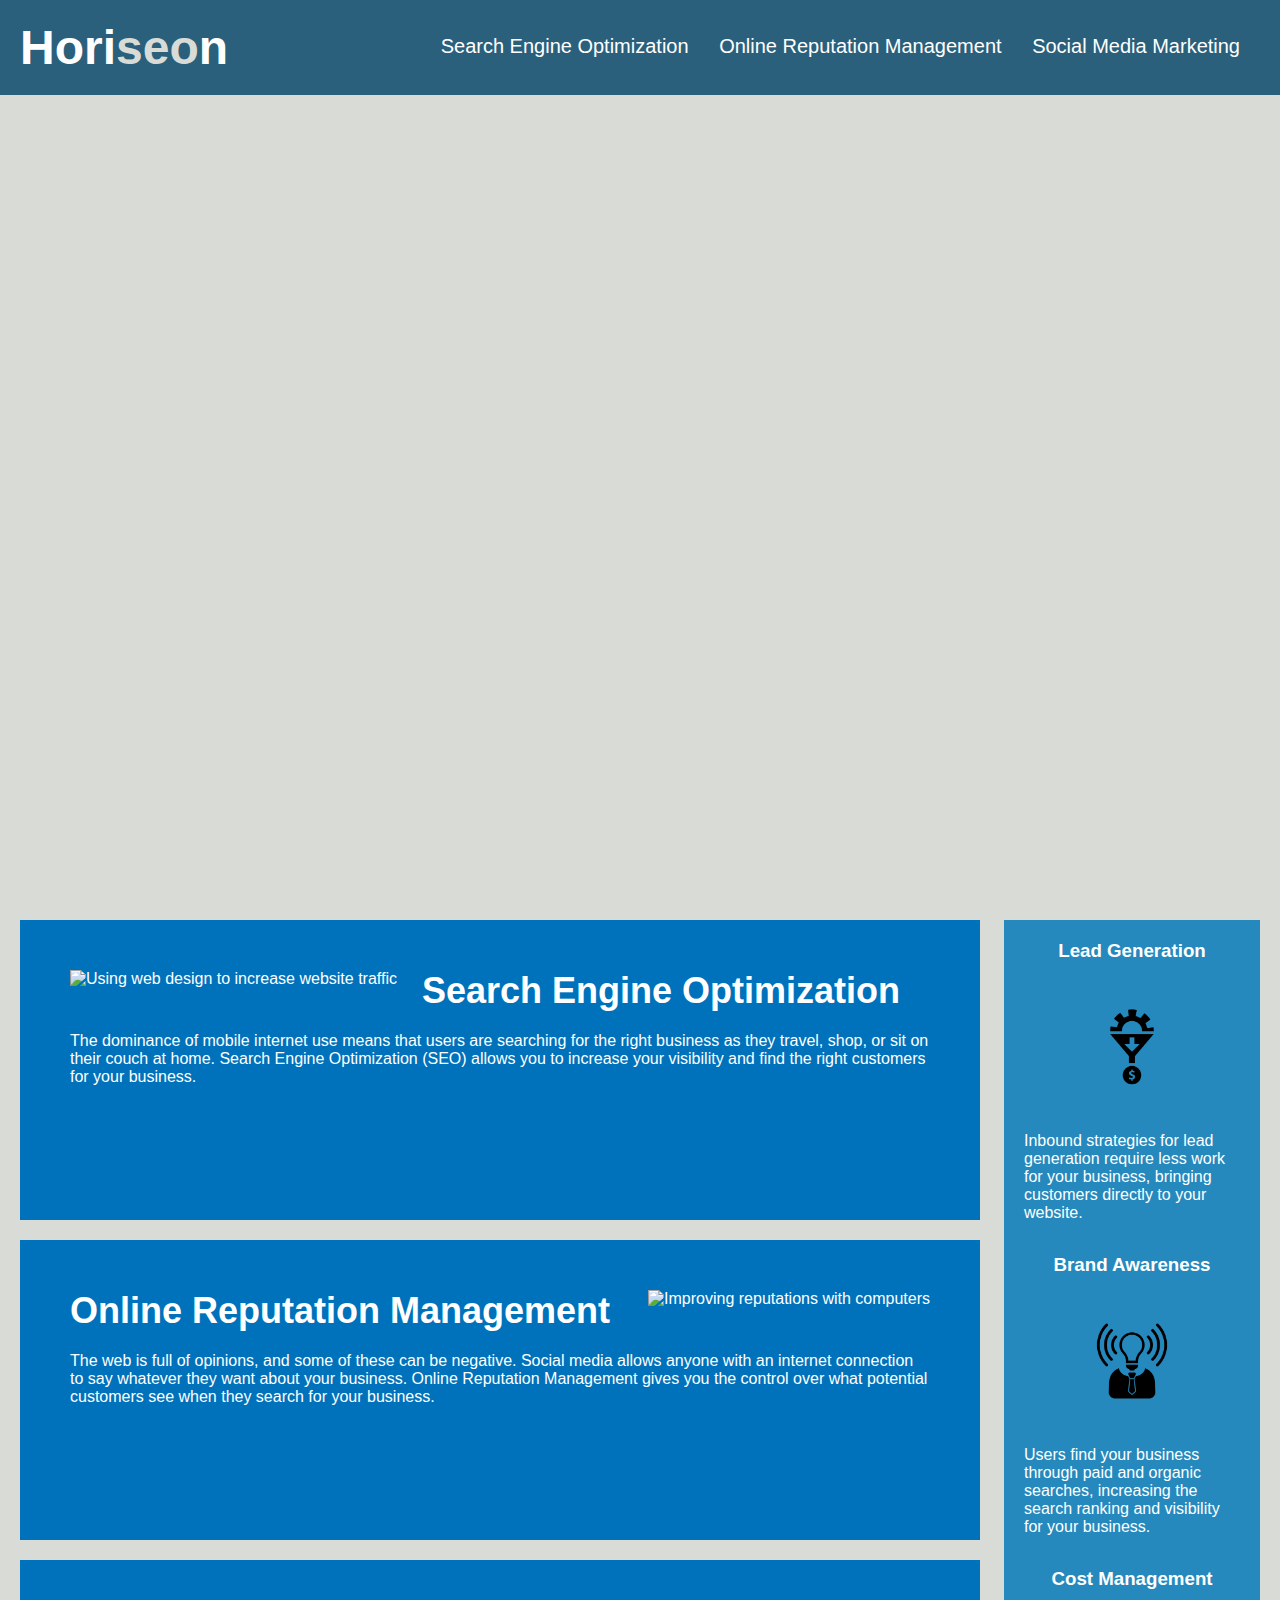
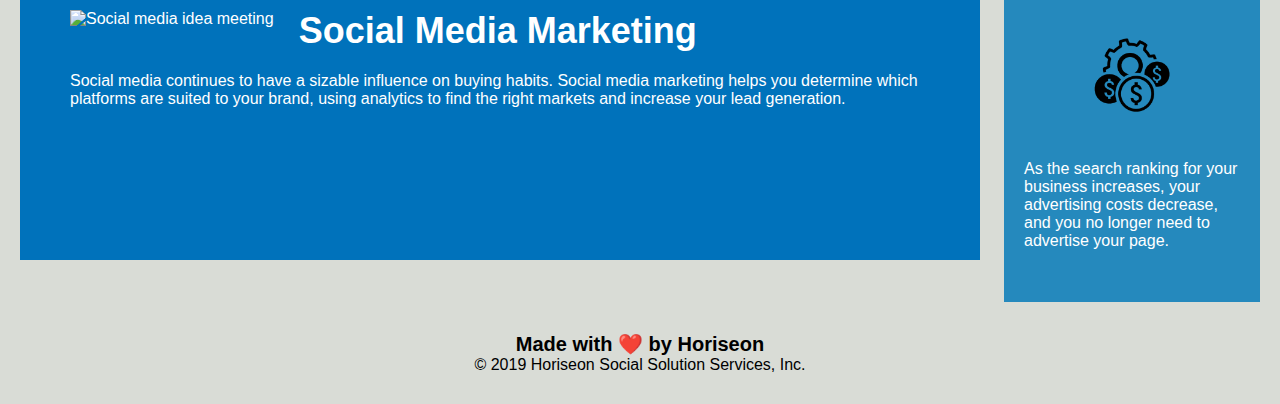
==== index.html @ 22a4e68a "Removed index and assets from Develop folder" ====
<!DOCTYPE html>
<html lang="en-us">

<head>
    <meta charset="UTF-8" />
    <link rel="stylesheet" href="./assets/css/style.css">
    <title>Horiseon Digital Marketing</title>
</head>

<body>
    <header>
        <h1>Hori<span class="seo">seo</span>n</h1>
        <nav>
            <ul>
                <li>
                    <a href="#search-engine-optimization">Search Engine Optimization</a>
                </li>
                <li>
                    <a href="#online-reputation-management">Online Reputation Management</a>
                </li>
                <li>
                    <a href="#social-media-marketing">Social Media Marketing</a>
                </li>
            </ul>
        </nav>
    </header>
    <figure></figure>
    <main>
        <section id="search-engine-optimization" class="search-engine-optimization">
            <img src="./assets/images/search-engine-optimization.jpg" alt="Using web design to increase website traffic" class="float-left" />
            <h2>Search Engine Optimization</h2>
            <p>
                The dominance of mobile internet use means that users are searching for the right business as they travel, shop, or sit on their couch at home. Search Engine Optimization (SEO) allows you to increase your visibility and find the right customers for your business.
            </p>
        </section>
        <section id="online-reputation-management" class="online-reputation-management">
            <img src="./assets/images/online-reputation-management.jpg" alt="Improving reputations with computers" class="float-right" />
            <h2>Online Reputation Management</h2>
            <p>
                The web is full of opinions, and some of these can be negative. Social media allows anyone with an internet connection to say whatever they want about your business. Online Reputation Management gives you the control over what potential customers see when they search for your business.
            </p>
        </section>
        <section id="social-media-marketing" class="social-media-marketing">
            <img src="./assets/images/social-media-marketing.jpg" alt="Social media idea meeting" class="float-left" />
            <h2>Social Media Marketing</h2>
            <p>
                Social media continues to have a sizable influence on buying habits. Social media marketing helps you determine which platforms are suited to your brand, using analytics to find the right markets and increase your lead generation.
            </p>
        </section>
    </main>
    <aside>
        <section class="benefit-lead">
            <h3>Lead Generation</h3>
            <img src="./assets/images/lead-generation.png" alt="Turning work into money"  />
            <p>
                Inbound strategies for lead generation require less work for your business, bringing customers directly to your website.
            </p>
        </section>
        <section class="benefit-brand">
            <h3>Brand Awareness</h3>
            <img src="./assets/images/brand-awareness.png" alt="Man with a lightbulb head" />
            <p>
                Users find your business through paid and organic searches, increasing the search ranking and visibility for your business.
            </p>
        </section>
        <section class="benefit-cost">
            <h3>Cost Management</h3>
            <img src="./assets/images/cost-management.png" alt="Developing cost management processes"></img>
            <p>
                As the search ranking for your business increases, your advertising costs decrease, and you no longer need to advertise your page.
            </p>
        </section>
    </aside>
    <footer>
        <h2>Made with ❤️️ by Horiseon</h2>
        <p>
            &copy; 2019 Horiseon Social Solution Services, Inc.
        </p>
    </footer>
</body>

</html>
---- assets/css/style.css ----
* {
    box-sizing: border-box;
    padding: 0;
    margin: 0;
}

body {
    background-color: #d9dcd6;
}

header {
    padding: 20px;
    font-family: 'Trebuchet MS', 'Lucida Sans Unicode', 'Lucida Grande', 'Lucida Sans', Arial, sans-serif;
    background-color: #2a607c;
    color: #ffffff;
}

header h1 {
    display: inline-block;
    font-size: 48px;
}

header h1 .seo {
    color: #d9dcd6;
}

header nav {
    padding-top: 15px;
    margin-right: 20px;
    float: right;
    font-family: 'Gill Sans', 'Gill Sans MT', Calibri, 'Trebuchet MS', sans-serif;
    font-size: 20px;
}

header nav ul {
    list-style-type: none;
}

header nav ul li {
    display: inline-block;
    margin-left: 25px;
}

a {
    color: #ffffff;
    text-decoration: none;
}

p {
    font-size: 16px;
}

figure {
    height: 800px;
    width: 100%;
    margin-bottom: 25px;
    background-image: url("../images/digital-marketing-meeting.jpg");
    background-size: cover;
    background-position: center;
}

.float-left {
    float: left;
    margin-right: 25px;
}

.float-right {
    float: right;
    margin-left: 25px;
}

main {
    width: 75%;
    display: inline-block;
    margin-left: 20px;
}.search-engine-optimization {
    margin-bottom: 20px;
    padding: 50px;
    height: 300px;
    font-family: 'Gill Sans', 'Gill Sans MT', Calibri, 'Trebuchet MS', sans-serif;
    background-color: #0072bb;
    color: #ffffff;
}

.online-reputation-management {
    margin-bottom: 20px;
    padding: 50px;
    height: 300px;
    font-family: 'Gill Sans', 'Gill Sans MT', Calibri, 'Trebuchet MS', sans-serif;
    background-color: #0072bb;
    color: #ffffff;
}

.social-media-marketing {
    margin-bottom: 20px;
    padding: 50px;
    height: 300px;
    font-family: 'Gill Sans', 'Gill Sans MT', Calibri, 'Trebuchet MS', sans-serif;
    background-color: #0072bb;
    color: #ffffff;
}

.search-engine-optimization img {
    max-height: 200px;
}

.online-reputation-management img {
    max-height: 200px;
}

.social-media-marketing img {
    max-height: 200px;
}

.search-engine-optimization h2 {
    margin-bottom: 20px;
    font-size: 36px;
}

.online-reputation-management h2 {
    margin-bottom: 20px;
    font-size: 36px;
}

.social-media-marketing h2 {
    margin-bottom: 20px;
    font-size: 36px;
}


aside {
    margin-right: 20px;
    padding: 20px;
    clear: both;
    float: right;
    width: 20%;
    height: 100%;
    font-family: 'Gill Sans', 'Gill Sans MT', Calibri, 'Trebuchet MS', sans-serif;
    background-color: #2589bd;
}

.benefit-lead {
    margin-bottom: 32px;
    color: #ffffff;
}

.benefit-brand {
    margin-bottom: 32px;
    color: #ffffff;
}

.benefit-cost {
    margin-bottom: 32px;
    color: #ffffff;
}

.benefit-lead h3 {
    margin-bottom: 10px;
    text-align: center;
}

.benefit-brand h3 {
    margin-bottom: 10px;
    text-align: center;
}

.benefit-cost h3 {
    margin-bottom: 10px;
    text-align: center;
}

.benefit-lead img {
    display: block;
    margin: 10px auto;
    max-width: 150px;
}

.benefit-brand img {
    display: block;
    margin: 10px auto;
    max-width: 150px;
}

.benefit-cost img {
    display: block;
    margin: 10px auto;
    max-width: 150px;
}

footer {
    padding: 30px;
    clear: both;
    font-family: 'Trebuchet MS', 'Lucida Sans Unicode', 'Lucida Grande', 'Lucida Sans', Arial, sans-serif;
    text-align: center;
}

footer h2 {
    font-size: 20px;
}
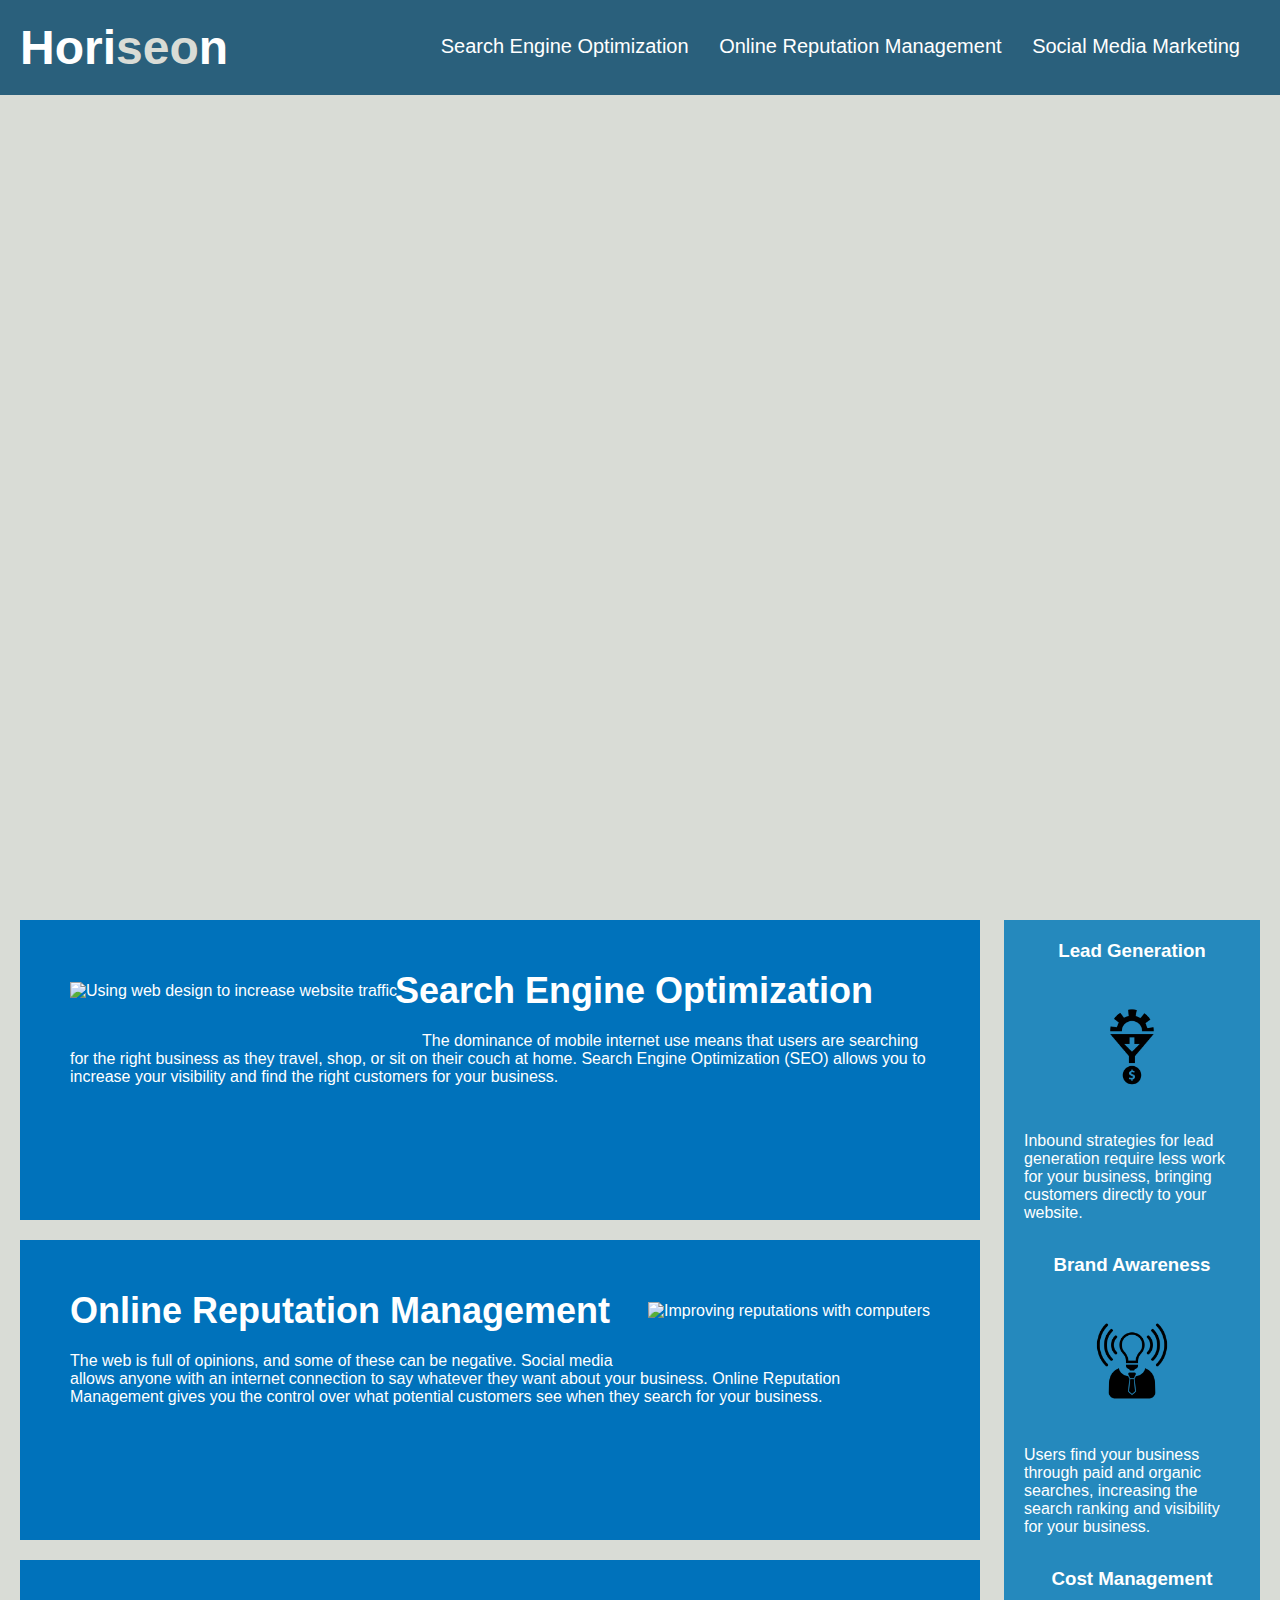
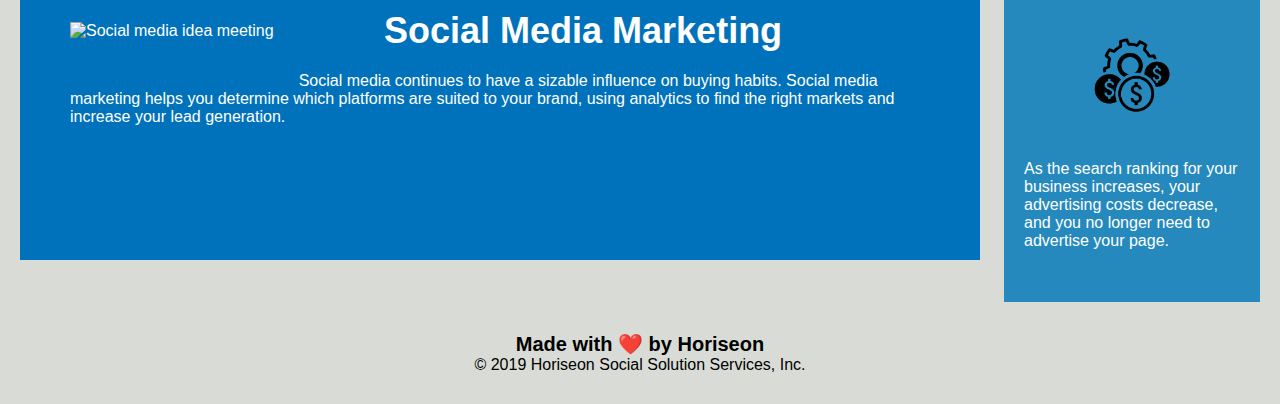
==== commit 4eddd4d4: "Fixed h2 position within code and added CSS formatting to correct flow issues stemming from moving h" ====
--- a/index.html
+++ b/index.html
@@ -27,22 +27,22 @@
     <figure></figure>
     <main>
         <section id="search-engine-optimization" class="search-engine-optimization">
+            <h2>Search Engine Optimization</h2>
             <img src="./assets/images/search-engine-optimization.jpg" alt="Using web design to increase website traffic" class="float-left" />
-            <h2>Search Engine Optimization</h2>
             <p>
                 The dominance of mobile internet use means that users are searching for the right business as they travel, shop, or sit on their couch at home. Search Engine Optimization (SEO) allows you to increase your visibility and find the right customers for your business.
             </p>
         </section>
         <section id="online-reputation-management" class="online-reputation-management">
+            <h2>Online Reputation Management</h2>
             <img src="./assets/images/online-reputation-management.jpg" alt="Improving reputations with computers" class="float-right" />
-            <h2>Online Reputation Management</h2>
             <p>
                 The web is full of opinions, and some of these can be negative. Social media allows anyone with an internet connection to say whatever they want about your business. Online Reputation Management gives you the control over what potential customers see when they search for your business.
             </p>
         </section>
         <section id="social-media-marketing" class="social-media-marketing">
+            <h2>Social Media Marketing</h2>
             <img src="./assets/images/social-media-marketing.jpg" alt="Social media idea meeting" class="float-left" />
-            <h2>Social Media Marketing</h2>
             <p>
                 Social media continues to have a sizable influence on buying habits. Social media marketing helps you determine which platforms are suited to your brand, using analytics to find the right markets and increase your lead generation.
             </p>
--- a/assets/css/style.css
+++ b/assets/css/style.css
@@ -73,7 +73,9 @@
     width: 75%;
     display: inline-block;
     margin-left: 20px;
-}.search-engine-optimization {
+}
+
+.search-engine-optimization {
     margin-bottom: 20px;
     padding: 50px;
     height: 300px;
@@ -82,6 +84,18 @@
     color: #ffffff;
 }
 
+.search-engine-optimization h2 {
+    margin-left: 325px;
+    margin-bottom: 20px;
+    font-size: 36px;
+}
+
+.search-engine-optimization img {
+    position: relative;
+    top: -50px;
+    max-height: 200px;
+}
+
 .online-reputation-management {
     margin-bottom: 20px;
     padding: 50px;
@@ -91,6 +105,17 @@
     color: #ffffff;
 }
 
+.online-reputation-management h2 {
+    margin-bottom: 20px;
+    font-size: 36px;
+}
+
+.online-reputation-management img {
+    position: relative;
+    top: -50px;
+    max-height: 200px;
+}
+
 .social-media-marketing {
     margin-bottom: 20px;
     padding: 50px;
@@ -100,33 +125,17 @@
     color: #ffffff;
 }
 
-.search-engine-optimization img {
+.social-media-marketing h2 {
+    margin-left: 314px;
+    margin-bottom: 20px;
+    font-size: 36px;
+}
+
+.social-media-marketing img {
+    position: relative;
+    top: -50px;
     max-height: 200px;
 }
-
-.online-reputation-management img {
-    max-height: 200px;
-}
-
-.social-media-marketing img {
-    max-height: 200px;
-}
-
-.search-engine-optimization h2 {
-    margin-bottom: 20px;
-    font-size: 36px;
-}
-
-.online-reputation-management h2 {
-    margin-bottom: 20px;
-    font-size: 36px;
-}
-
-.social-media-marketing h2 {
-    margin-bottom: 20px;
-    font-size: 36px;
-}
-
 
 aside {
     margin-right: 20px;
